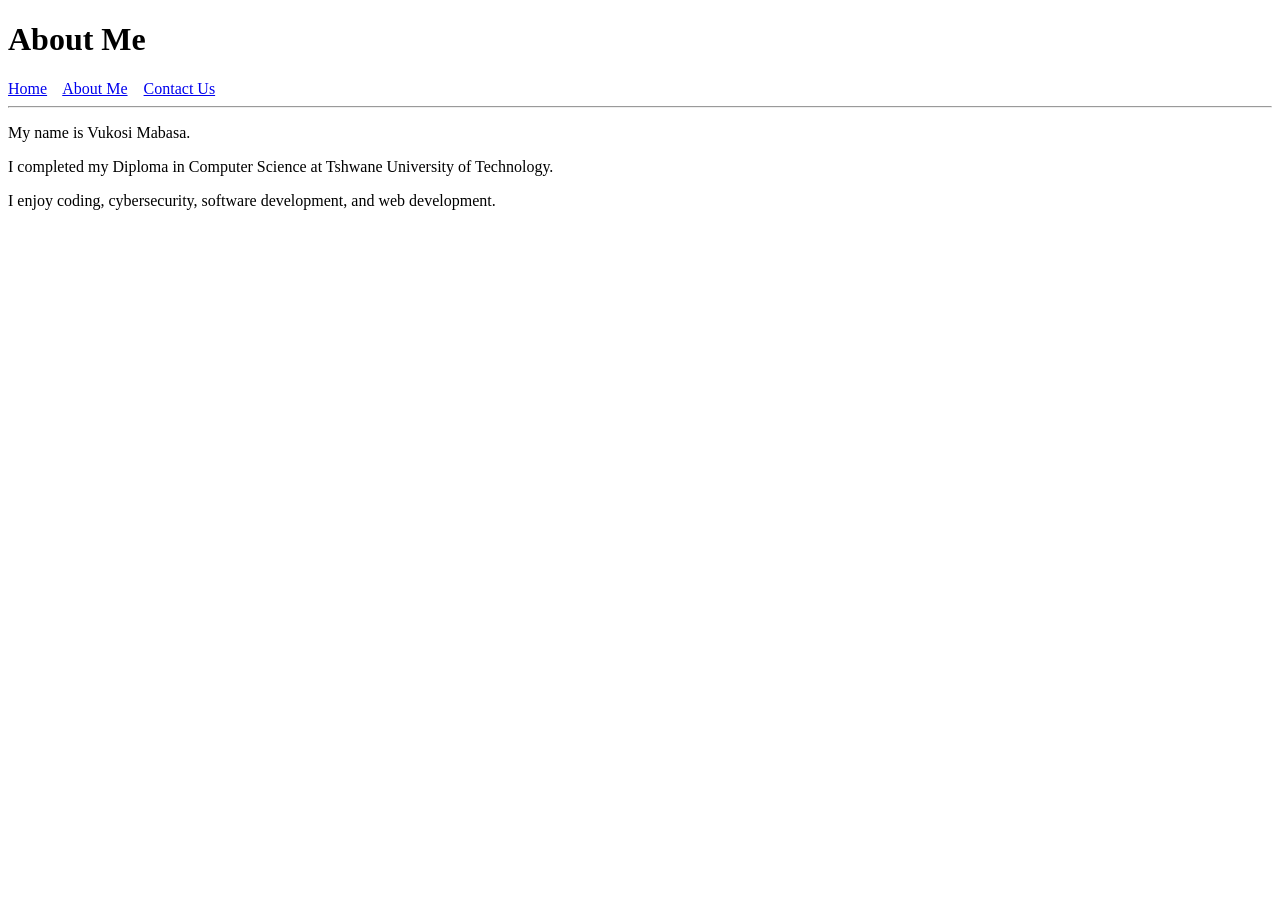
==== about.html @ c6c5edf9 "add all required files needed for the task." ====
<!DOCTYPE html>
<html>

<head>
    <title>About Me</title>
</head>

<body>

    <h1>About Me</h1>

    <a href="index.html">Home</a>

    &nbsp;&nbsp;

    <a href="about.html">About Me</a>

    &nbsp;&nbsp;

    <a href="contact.html">Contact Us</a>

    <hr>

    <p>
        My name is Vukosi Mabasa.
    </p>

    <p>
        I completed my Diploma in Computer Science
        at Tshwane University of Technology.
    </p>

    <p>
        I enjoy coding, cybersecurity,
        software development, and web development.
    </p>

</body>

</html>
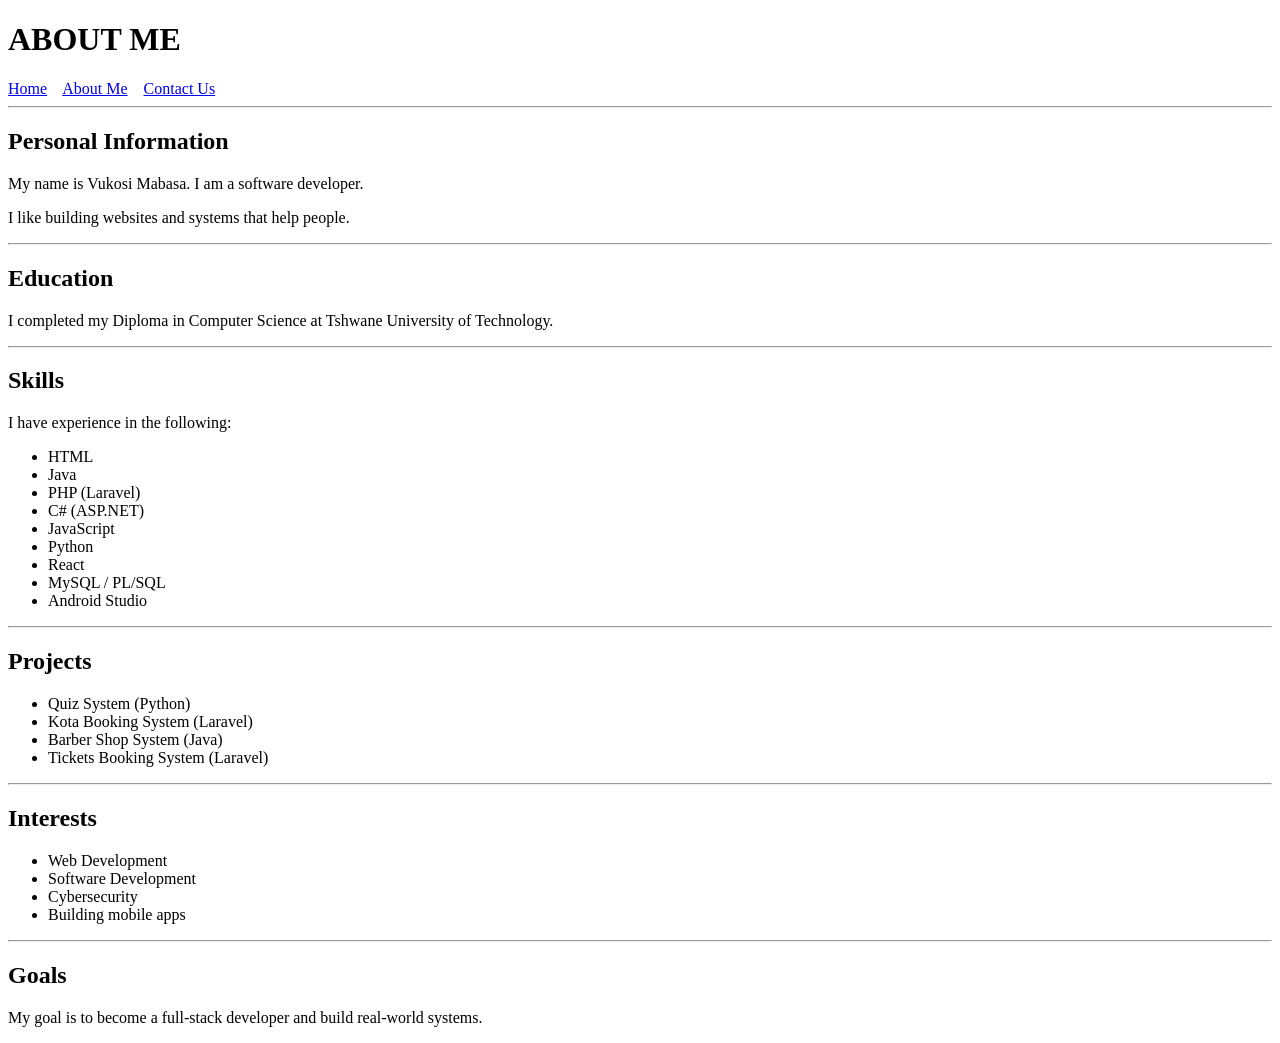
==== commit 1ab37bd7: "add all required files needed for the task." ====
--- a/about.html
+++ b/about.html
@@ -7,32 +7,82 @@
 
 <body>
 
-    <h1>About Me</h1>
+    <h1>ABOUT ME</h1>
 
     <a href="index.html">Home</a>
-
     &nbsp;&nbsp;
-
     <a href="about.html">About Me</a>
-
     &nbsp;&nbsp;
-
     <a href="contact.html">Contact Us</a>
 
     <hr>
 
+    <h2>Personal Information</h2>
+
     <p>
-        My name is Vukosi Mabasa.
+        My name is Vukosi Mabasa. I am a software developer.
     </p>
 
     <p>
-        I completed my Diploma in Computer Science
-        at Tshwane University of Technology.
+        I like building websites and systems that help people.
     </p>
 
+    <hr>
+
+    <h2>Education</h2>
+
     <p>
-        I enjoy coding, cybersecurity,
-        software development, and web development.
+        I completed my Diploma in Computer Science at Tshwane University of Technology.
+    </p>
+
+    <hr>
+
+    <h2>Skills</h2>
+
+    <p>
+        I have experience in the following:
+    </p>
+
+    <ul>
+        <li>HTML</li>
+        <li>Java</li>
+        <li>PHP (Laravel)</li>
+        <li>C# (ASP.NET)</li>
+        <li>JavaScript</li>
+        <li>Python</li>
+        <li>React</li>
+        <li>MySQL / PL/SQL</li>
+        <li>Android Studio</li>
+    </ul>
+
+    <hr>
+
+    <h2>Projects</h2>
+
+    <ul>
+        <li>Quiz System (Python)</li>
+        <li>Kota Booking System (Laravel)</li>
+        <li>Barber Shop System (Java)</li>
+        <li>Tickets Booking System (Laravel)</li>
+    </ul>
+
+    <hr>
+
+    <h2>Interests</h2>
+
+    <ul>
+        <li>Web Development</li>
+        <li>Software Development</li>
+        <li>Cybersecurity</li>
+        <li>Building mobile apps</li>
+    </ul>
+
+    <hr>
+
+    <h2>Goals</h2>
+
+    <p>
+        My goal is to become a full-stack developer and build real-world systems.
     </p>
 
 </body>
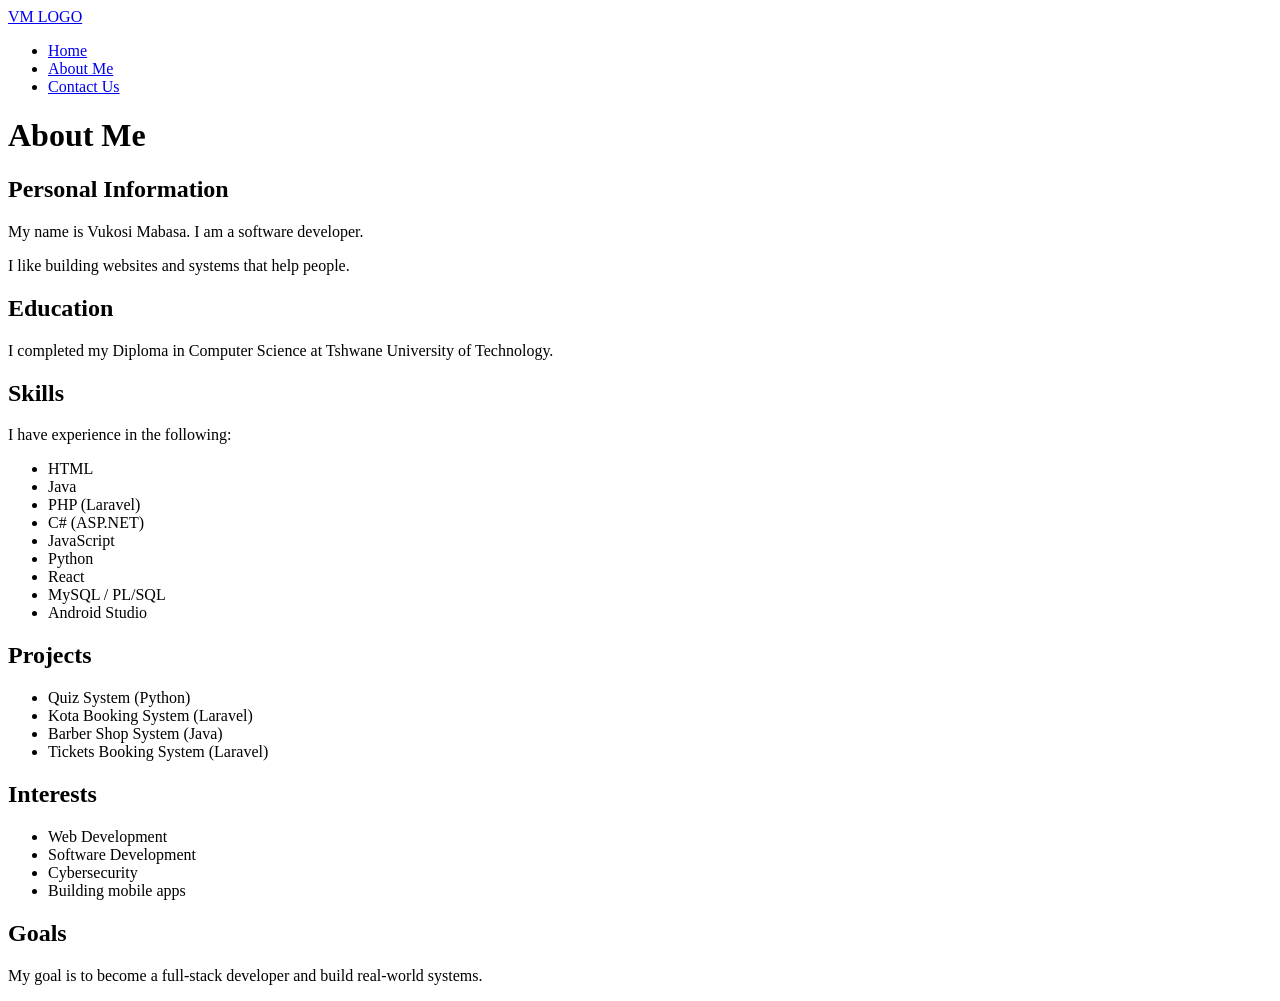
==== commit c043d786: "Updated index, about, and contact after connecting with style file which is for CSS." ====
--- a/about.html
+++ b/about.html
@@ -1,90 +1,84 @@
 <!DOCTYPE html>
-<html>
-
+<html lang="en">
 <head>
-    <title>About Me</title>
+    <meta charset="UTF-8">
+    <meta name="viewport" content="width=device-width, initial-scale=1.0">
+    <title>About Me - Vukosi Mabasa</title>
+    <link rel="stylesheet" href="style.css">
 </head>
-
 <body>
 
-    <h1>ABOUT ME</h1>
+    <nav>
+        <div class="nav-container">
+            <div class="logo">
+                <a href="index.html">VM LOGO</a>
+            </div>
+            <div class="hamburger" id="hamburger">
+                <span></span>
+                <span></span>
+                <span></span>
+            </div>
+            <ul class="nav-links" id="nav-links">
+                <li><a href="index.html">Home</a></li>
+                <li><a href="about.html">About Me</a></li>
+                <li><a href="contact.html">Contact Us</a></li>
+            </ul>
+        </div>
+    </nav>
 
-    <a href="index.html">Home</a>
-    &nbsp;&nbsp;
-    <a href="about.html">About Me</a>
-    &nbsp;&nbsp;
-    <a href="contact.html">Contact Us</a>
+    <div class="container">
+        <div class="page-title">
+            <h1>About Me</h1>
+        </div>
 
-    <hr>
+        <h2>Personal Information</h2>
+        <p>My name is Vukosi Mabasa. I am a software developer.</p>
+        <p>I like building websites and systems that help people.</p>
 
-    <h2>Personal Information</h2>
+        <h2>Education</h2>
+        <p>I completed my Diploma in Computer Science at Tshwane University of Technology.</p>
 
-    <p>
-        My name is Vukosi Mabasa. I am a software developer.
-    </p>
+        <h2>Skills</h2>
+        <p>I have experience in the following:</p>
+        <ul class="skills-list">
+            <li>HTML</li>
+            <li>Java</li>
+            <li>PHP (Laravel)</li>
+            <li>C# (ASP.NET)</li>
+            <li>JavaScript</li>
+            <li>Python</li>
+            <li>React</li>
+            <li>MySQL / PL/SQL</li>
+            <li>Android Studio</li>
+        </ul>
 
-    <p>
-        I like building websites and systems that help people.
-    </p>
+        <h2>Projects</h2>
+        <ul class="projects-list">
+            <li>Quiz System (Python)</li>
+            <li>Kota Booking System (Laravel)</li>
+            <li>Barber Shop System (Java)</li>
+            <li>Tickets Booking System (Laravel)</li>
+        </ul>
 
-    <hr>
+        <h2>Interests</h2>
+        <ul class="interests-list">
+            <li>Web Development</li>
+            <li>Software Development</li>
+            <li>Cybersecurity</li>
+            <li>Building mobile apps</li>
+        </ul>
 
-    <h2>Education</h2>
+        <h2>Goals</h2>
+        <p>My goal is to become a full-stack developer and build real-world systems.</p>
+    </div>
 
-    <p>
-        I completed my Diploma in Computer Science at Tshwane University of Technology.
-    </p>
-
-    <hr>
-
-    <h2>Skills</h2>
-
-    <p>
-        I have experience in the following:
-    </p>
-
-    <ul>
-        <li>HTML</li>
-        <li>Java</li>
-        <li>PHP (Laravel)</li>
-        <li>C# (ASP.NET)</li>
-        <li>JavaScript</li>
-        <li>Python</li>
-        <li>React</li>
-        <li>MySQL / PL/SQL</li>
-        <li>Android Studio</li>
-    </ul>
-
-    <hr>
-
-    <h2>Projects</h2>
-
-    <ul>
-        <li>Quiz System (Python)</li>
-        <li>Kota Booking System (Laravel)</li>
-        <li>Barber Shop System (Java)</li>
-        <li>Tickets Booking System (Laravel)</li>
-    </ul>
-
-    <hr>
-
-    <h2>Interests</h2>
-
-    <ul>
-        <li>Web Development</li>
-        <li>Software Development</li>
-        <li>Cybersecurity</li>
-        <li>Building mobile apps</li>
-    </ul>
-
-    <hr>
-
-    <h2>Goals</h2>
-
-    <p>
-        My goal is to become a full-stack developer and build real-world systems.
-    </p>
+    <script>
+        const hamburger = document.getElementById('hamburger');
+        const navLinks = document.getElementById('nav-links');
+        hamburger.addEventListener('click', () => {
+            navLinks.classList.toggle('active');
+        });
+    </script>
 
 </body>
-
 </html>
